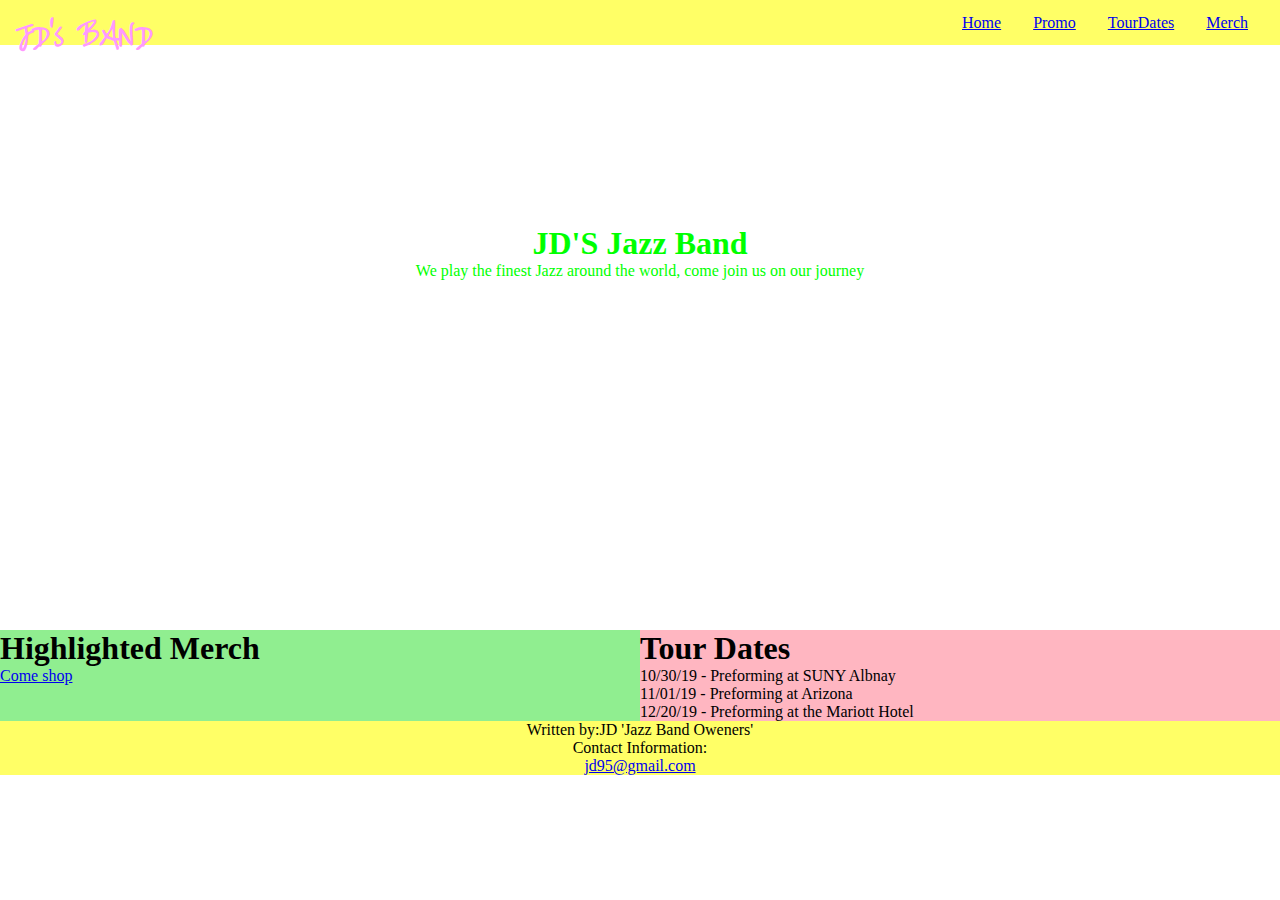
==== index.html @ 658391ec "add juliet files" ====
<!--This is our homepage for our band site-->
<!DOCTYPE html>
<html lang="en">
<head>
    <meta charset="UTF-8">
    <meta name="viewport" content="width=device-width, initial-scale=1.0">
    <meta http-equiv="X-UA-Compatible" content="ie=edge">
    <title>JD'S BAND</title>
    <link rel="stylesheet" href="CSS/style.css">
    <!-- <link rel="stylesheet" href="CSS/homepage_style.css"> -->
 </head>   
    <body>
        <header> 
           <!--Created class for navbar to style the navigation bar-->

          <!--Footer is not a link, does not belong in the navbar
         
          Look at styling for navbar layout *spacing* Dont space out your nav links, keep them as one word--> 
         <nav id="navbar">
            <h1 class="logo">JD's BAND</h1>
            <ul>
                <li><a href="#">Home</a></li>
                <li><a href="promo.html">Promo</a></li>
                <li><a href="#">TourDates</a></li>
                <li><a href="#">Merch</a></li>
               </ul>    
               </nav>   
        </header>

         <!--Created the promotion section for the band-->
        <section class="promo_area">
         <h1>JD'S Jazz Band </h1>
         <p>We play the finest Jazz around the world, come join us on our journey</p>
       </section> 
     


   <section class="merchandtour">

      <div class="merchy">
            <h1>Highlighted Merch</h1>
            <div class="merchy_img">
             <!--  <a href="jens-thekkeveettil-dbWvUqBo0U8-unsplash(1).jpg"></a>--> 
            </div>
      
                 <a href ="Highlighted Merch Section.html" class="merch_btn">Come shop</a>

      </div>
       
      <div class="toury">
         <h1>Tour Dates</h1>
            <ul class= "tour_list_items">
                    <li>10/30/19 - Preforming at SUNY Albnay</li>
                    <li>11/01/19 - Preforming at Arizona</li>
                    <li>12/20/19 - Preforming at the Mariott Hotel</li>
                </ul>

      </div>
      
      
      </section>
      <!--Footer Section, we created an email div for stlying center-->
         <footer>
            <p>
                Written by:JD
               'Jazz Band Oweners'
            </p> 
            <div class="email">
               <p>Contact Information: </p>   
               <a href="mailto:jd95@gmail.com">jd95@gmail.com</a>
            </div>
                 
         </footer>       
         
</body>
</html>
---- CSS/style.css ----
/*Import statmtent from google fonts website, where we grabbed the font stlye Liu Jian Mao Cao*/
@import url('https://fonts.googleapis.com/css?family=Liu+Jian+Mao+Cao&display=swap');

* {
    box-sizing: border-box;
    margin: 0;
    padding: 0;

}

.logo{
    font-family: 'Liu Jian Mao Cao', cursive;
    color: #FF99FF; 
}


/*  */
#navbar {
    /* Causes horizonatal alignment of nav links*/
    display: flex;
    position: sticky;
    top: 0;
    background-color: #FFFF66;
    height: 45px;
    justify-content: space-between;
    padding: 1rem;
    z-index: 1;
    
    
}

#navbar ul { 
    /*Gets arid of bullets */
    list-style: none;
    /*Causes horiznal alignment of nav links*/
    display: flex;
    /*Aligns nav links in the center */
    align-items: center;
    
}
/*We are creating space between the links by using padding and maargin. a means links */
#navbar ul li a {
    padding: 0.75rem;
    margin: 0  0.25rem;
}

.promo_area {
 background: url('photo-1562593623-9731b885cd0d.jpg') no-repeat center center/cover;
 height: 65vh;
 color: #00FF00;
    }

.promo_area h1 {
text-align: center;
/*Adding padding aboce header in promo area to bring header down */
padding-top: 180px;
}

/* fix here not proper*/
p {
text-align: center;

}




/********Merchy and Toury(combined section*******/
.merchandtour{
background-color: lightpink;
/* Seperates the two divs(merchy and toury) under the section horizaontaly*/
display: flex;
}



/******Merchy********/
.merchandtour .merchy{
 /*flex grow, to allow merchy and toury to align next to each other*/   

 background-color: lightgreen;
    flex:1;
}

.merchandtour .merchy_img {
    background: url('jens-thekkeveettil-dbWvUqBo0U8-unsplash(1).jpg') no-repeat center center/cover;
}




/*******Toury********/
.merchandtour .toury {
    flex: 1;
}



.tour_list_items {
    list-style: none;
}


footer{
    background-color: #FFFF66; 
}

/*Centerd all content inside email div*/
footer .email  {
text-align: center;
}






/*Container for the merch area and the tour area */
/*
.merch_tour_container {
    display: flex;
}
*/



/*
html {
    font-size: 100%;
}
header img {

    height: 80px;
    margin-left: 40px;
}
body {    
    margin: 0;
    padding: 20px;
    font-family: Arial, Helvetica, sans-serif;
    font-size: rem-calc(16);
    color: pink;
}

.wrapper {
    margin: auto;
    max-width: rem-calc(1200);
}

Header, Promo Area, Tour-Dates Listing, Highlighted Merch Section,footer {    
    display: block;
    margin: 0;
    padding: rem-calc(20);
    border: 1px solid crimson;
    color: darkkhaki;
}

Home Page {
    background: lightblue;
    }

.header {
    background: #a300c7;
}

.Prom-Area {
    background-image: url('photo-1562593623-9731b885cd0d.jpg');
    }

.promo_content h1 {
    text-align: center;
   }
   
 
   .promo_content p {
    padding-top: 50px;
    padding-left: 50px;
    padding-right: 50px;
    color: #00c753;
      }
   
.flex-container {
    @media screen and (min-width: 640x){
        display: flex;
    }    
}

.Tour-Date Listing {
    flex: 1;
    background:#c70039;
}

.Highlighted-Merch Section {
    flex: 0 1 300px;
    border: 1px #c846ff;
    background: teal;
}

.footer {
    border: 1px #f00;
    background:  wheat;
}

*/
---- CSS/homepage_style.css ----
html {
  box-sizing: border-box;
}

*, *:before, *:after {
  box-sizing: inherit;
}
  
ul {
  list-style: none;
}
  
a { 
  text-decoration: none;
  color: #333;
}
  
body {
  margin: 0;
  background-image: url(https://wallpaperstream.com/wallpapers/full/new-york-city/New-York-City-Background.jpg);
    background-position: center;
    background-size: cover;
    background-repeat: no-repeat;
}

header {
  font-family: 'Franklin Gothic Medium', 'Arial Narrow', Arial, sans-serif;
  color: white;
  background-color: purple;
  height: 40px;
  margin-top: -21px;
  padding: 5px;
}

.navbar {
  overflow: hidden;
  background-color: purple;
  width: 100%
}
  
.navbar a {
    float: right;
    font-size: 1.2em;
    color: white;
    text-align: center;
    padding: 14px 16px;
}

.navbar a:hover {
    background-color: gray;
}

.grid-container {
  display: grid;
  grid-template-columns: 1fr 1fr;
  grid-template-rows: 80px 80px 80px 80px;
  gap: .5px;
  margin: 5px;
  color: white;
  font-family: cursive;
  font-size: 1em;
  font-weight: 600;
  text-shadow:
  -1px -1px 0 #000,
  1px -1px 0 #000,
  -1px 1px 0 #000,
  1px 1px 0 #000;
}

.grid-container div {
  padding: 3px;
  /* background: gold; */
  padding: 20px;
  border: 1px solid purple;
}

.band-intro {
  color: white;
  font-family: cursive;
  font-size: 1em;
  font-weight: 600;
  text-shadow:
  -1px -1px 0 #000,
  1px -1px 0 #000,
  -1px 1px 0 #000,
  1px 1px 0 #000;
}

h3 {
  color: gold;
}

.Image-wrapper {
  display: flex;
  width: 500px;
  height: 400px;
  /* border: 2px solid gold; */
}

footer {
  font-family: 'Franklin Gothic Medium', 'Arial Narrow', Arial, sans-serif;
  color: white;
  font-size: .75em;
  text-align: center;
  text-shadow:
  -1px -1px 0 #000,
  1px -1px 0 #000,
  -1px 1px 0 #000,
  1px 1px 0 #000;
  margin: 0;
  padding: 20px;
}
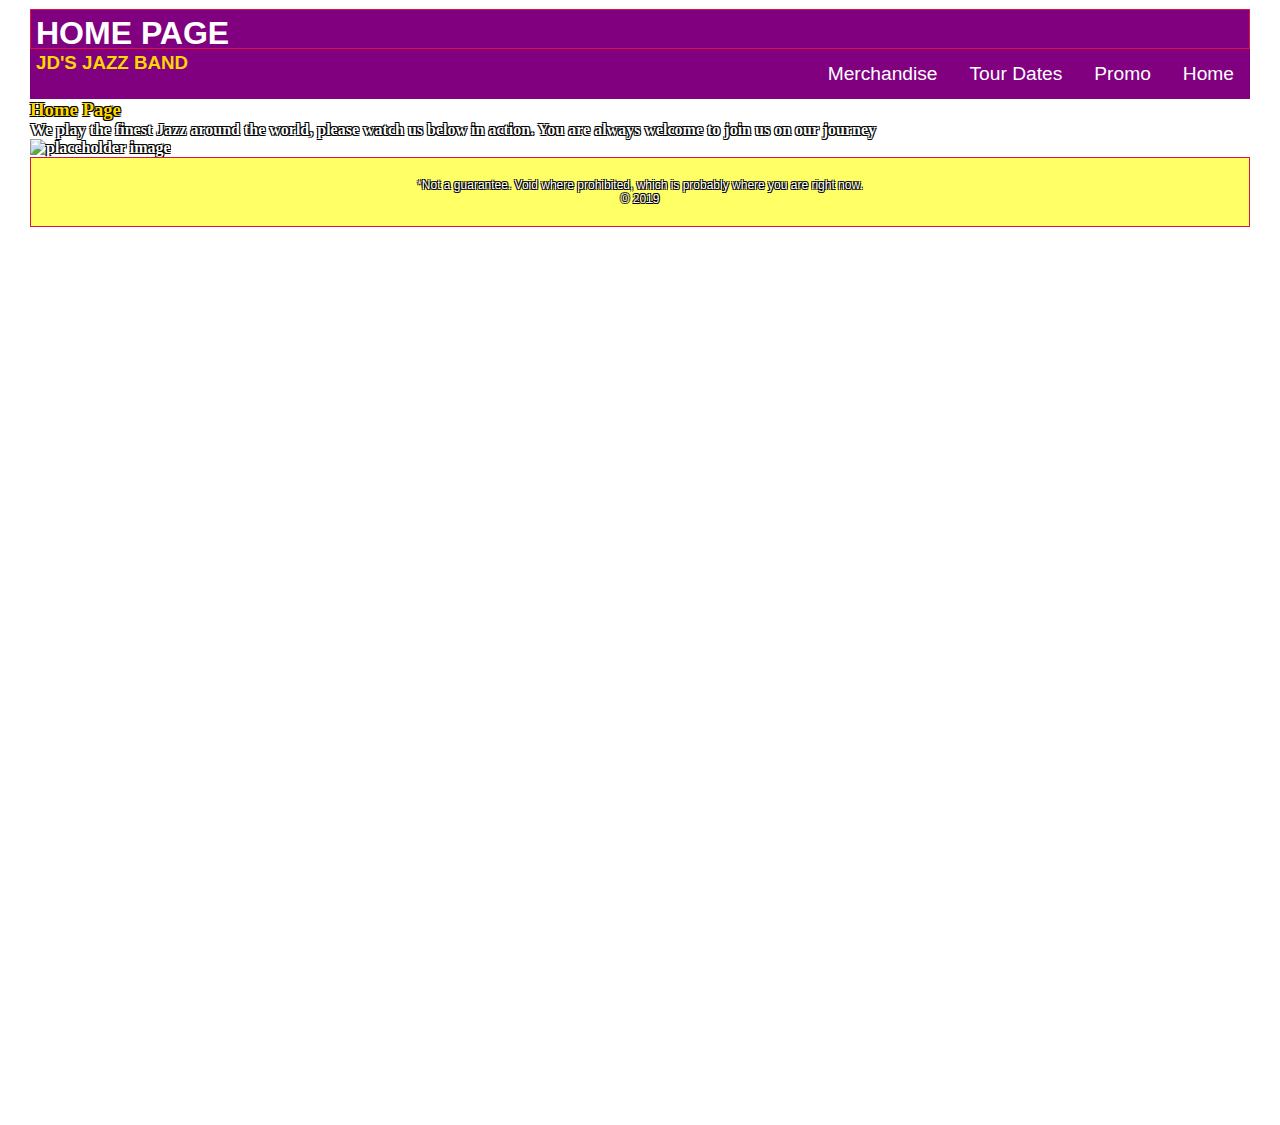
==== commit a667d9af: "my first" ====
--- a/index.html
+++ b/index.html
@@ -5,72 +5,64 @@
     <meta charset="UTF-8">
     <meta name="viewport" content="width=device-width, initial-scale=1.0">
     <meta http-equiv="X-UA-Compatible" content="ie=edge">
-    <title>JD'S BAND</title>
+    <title>JD'S JAZZ BAND</title>
     <link rel="stylesheet" href="CSS/style.css">
-    <!-- <link rel="stylesheet" href="CSS/homepage_style.css"> -->
+   <link rel="stylesheet" href="CSS/homepage_style.css">
  </head>   
     <body>
-        <header> 
+         <header>
+               
+               
+                       <h1>HOME PAGE</h1>
+                       <h3>JD'S JAZZ BAND</h3>
+                     </header>
+                   
+                     <nav class="navbar">
+                       <ul>
+                       <li><a href="#">Home</a></li>
+                       <li><a href="promo.html">Promo</a></li>
+                       <li><a href="tour_dates.html">Tour Dates</a></li>
+                       <li><a href="Highlighted Merch Section.html">Merchandise</a></li>
+                       </div>
+                       </ul> 
+                     </nav>
+                     <main>
+                       <div class="band-intro"><h3>Home Page</h3>
+                         <p>We play the finest Jazz around the world, please watch us below in action. You are always welcome to join us on our journey</p>
+                         <img src="photo-1562593623-9731b885cd0d.jpg" alt="placeholder image" >            
+                         <!--<img src="https://picsum.photos/200" alt="placeholder image">-->
+                    
+                          </div>
+                      </main>
+                               
+               <footer>
+                       *Not a guarantee. Void where prohibited, which is probably where you are right now.
+                       <p>&copy; 2019</p>
+                     </footer>
+                   </body>
+                   </html>
+
+
+
+
+
+
+
+
+
+
+
+<!--            <header id="navbar">
+           <h1 class="logo">JD'S JAZZ BAND</h1> 
+         </head>
+                       
            <!--Created class for navbar to style the navigation bar-->
 
           <!--Footer is not a link, does not belong in the navbar
          
           Look at styling for navbar layout *spacing* Dont space out your nav links, keep them as one word--> 
-         <nav id="navbar">
-            <h1 class="logo">JD's BAND</h1>
-            <ul>
-                <li><a href="#">Home</a></li>
-                <li><a href="promo.html">Promo</a></li>
-                <li><a href="#">TourDates</a></li>
-                <li><a href="#">Merch</a></li>
-               </ul>    
-               </nav>   
-        </header>
-
-         <!--Created the promotion section for the band-->
-        <section class="promo_area">
-         <h1>JD'S Jazz Band </h1>
-         <p>We play the finest Jazz around the world, come join us on our journey</p>
-       </section> 
-     
+           <!-- Created the Home Page for Jazz band-->    
+           
 
 
-   <section class="merchandtour">
-
-      <div class="merchy">
-            <h1>Highlighted Merch</h1>
-            <div class="merchy_img">
-             <!--  <a href="jens-thekkeveettil-dbWvUqBo0U8-unsplash(1).jpg"></a>--> 
-            </div>
-      
-                 <a href ="Highlighted Merch Section.html" class="merch_btn">Come shop</a>
-
-      </div>
-       
-      <div class="toury">
-         <h1>Tour Dates</h1>
-            <ul class= "tour_list_items">
-                    <li>10/30/19 - Preforming at SUNY Albnay</li>
-                    <li>11/01/19 - Preforming at Arizona</li>
-                    <li>12/20/19 - Preforming at the Mariott Hotel</li>
-                </ul>
-
-      </div>
-      
-      
-      </section>
-      <!--Footer Section, we created an email div for stlying center-->
-         <footer>
-            <p>
-                Written by:JD
-               'Jazz Band Oweners'
-            </p> 
-            <div class="email">
-               <p>Contact Information: </p>   
-               <a href="mailto:jd95@gmail.com">jd95@gmail.com</a>
-            </div>
-                 
-         </footer>       
-         
-</body>
-</html>
+       --- a/CSS/style.css
+++ b/CSS/style.css
@@ -39,7 +39,7 @@
     
 }
 /*We are creating space between the links by using padding and maargin. a means links */
-#navbar ul li a {
+/*#navbar ul li a {
     padding: 0.75rem;
     margin: 0  0.25rem;
 }
@@ -53,32 +53,61 @@
 .promo_area h1 {
 text-align: center;
 /*Adding padding aboce header in promo area to bring header down */
-padding-top: 180px;
-}
-
+/*padding-top: 180px;
+}*/
+/*styling a highlighted merch section*/
+/*{
+    margin: 0;
+    padding: 0;
+    background-color: #ffffcc;
+} 
+/*.to create a rounded image*/
+/* to style the image
+*/
+body {
+    height: 125vh;
+    background-image: url('photo-1562593623-9731b885cd0d.jpg');
+   /* background-image: url('francesco-ungaro-8LOp69ILKF8-unsplash.jpg');*/
+    background-size: cover;
+    font-family: sans-serif;
+    margin-top: 80px;
+    padding: 30px;
+}
+
+
+
+
+
+
+
+
+
+/*
+img{
+    border-radius: 8px;
+    margin-left: auto;
+    margin-right:auto;
+    display:block;
 /* fix here not proper*/
-p {
+/*p {
 text-align: center;
 
 }
 
-
-
-
 /********Merchy and Toury(combined section*******/
-.merchandtour{
+/*.merchandtour{
 background-color: lightpink;
-/* Seperates the two divs(merchy and toury) under the section horizaontaly*/
+/* Seperates the two divs(merchy and toury) under the section horizaontal
 display: flex;
-}
+}*/
 
 
 
 /******Merchy********/
-.merchandtour .merchy{
+/*.merchandtour .merchy{
  /*flex grow, to allow merchy and toury to align next to each other*/   
 
- background-color: lightgreen;
+ /*background-color: lightgreen;
     flex:1;
 }
 
@@ -90,10 +119,10 @@
 
 
 /*******Toury********/
-.merchandtour .toury {
+/*.merchandtour .toury {
     flex: 1;
 }
-
+*/
 
 
 .tour_list_items {
@@ -145,7 +174,7 @@
     margin: auto;
     max-width: rem-calc(1200);
 }
-
+*/
 Header, Promo Area, Tour-Dates Listing, Highlighted Merch Section,footer {    
     display: block;
     margin: 0;
--- a/CSS/homepage_style.css
+++ b/CSS/homepage_style.css
@@ -17,7 +17,8 @@
   
 body {
   margin: 0;
-  background-image: url(https://wallpaperstream.com/wallpapers/full/new-york-city/New-York-City-Background.jpg);
+  background-image:
+  url('full/new-york-city/New-York-City-Background.jpg');
     background-position: center;
     background-size: cover;
     background-repeat: no-repeat;
@@ -69,8 +70,8 @@
 
 .grid-container div {
   padding: 3px;
-  /* background: gold; */
-  padding: 20px;
+ background: gold; 
+ padding: 20px;
   border: 1px solid purple;
 }
 
@@ -94,7 +95,7 @@
   display: flex;
   width: 500px;
   height: 400px;
-  /* border: 2px solid gold; */
+ border: 2px solid gold;
 }
 
 footer {
@@ -109,4 +110,4 @@
   1px 1px 0 #000;
   margin: 0;
   padding: 20px;
-}+} 
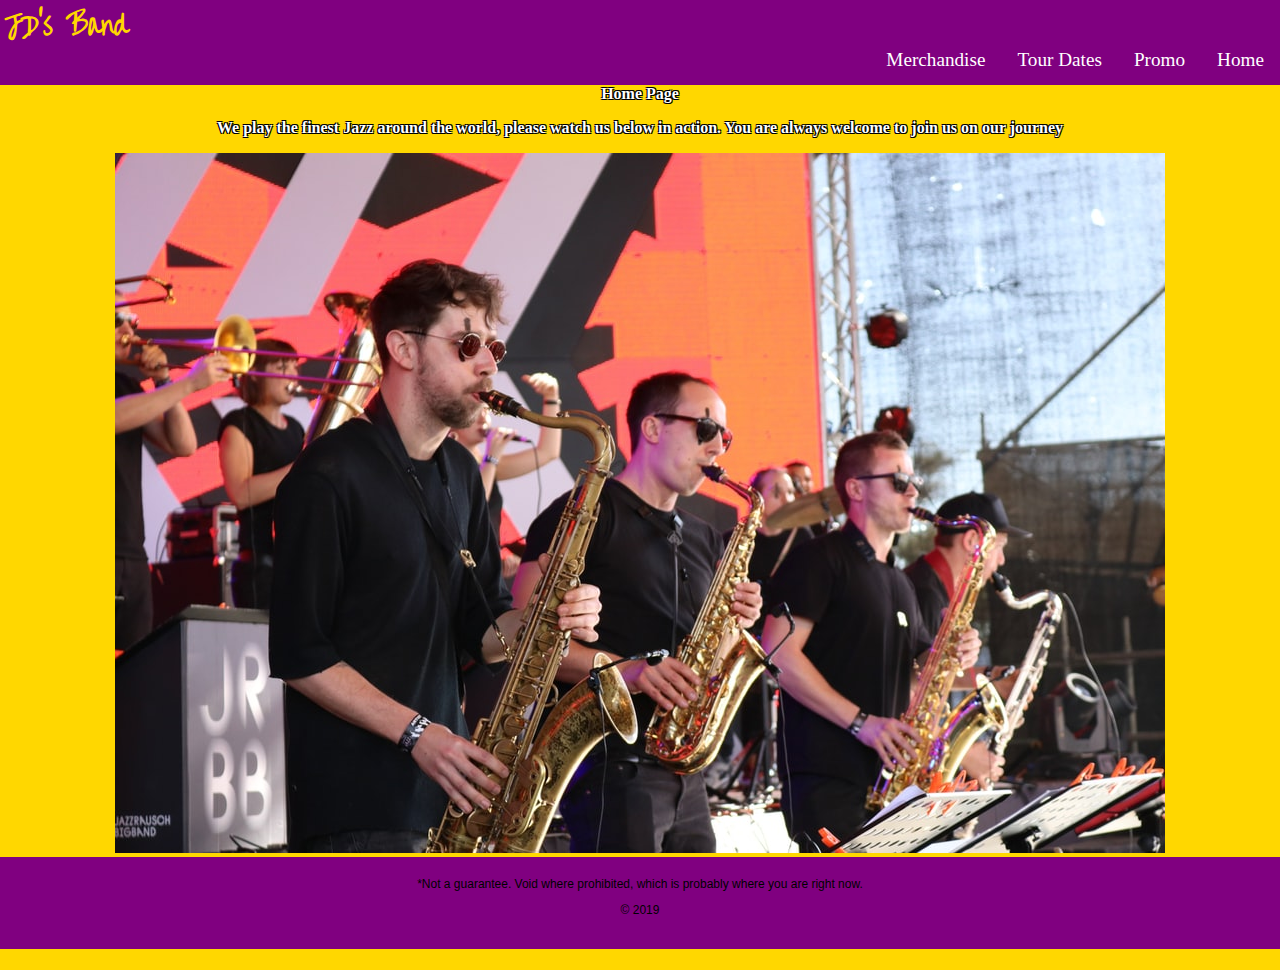
==== commit f999e6e0: "added the merchadise section and home page" ====
--- a/index.html
+++ b/index.html
@@ -1,46 +1,42 @@
-<!--This is our homepage for our band site-->
 <!DOCTYPE html>
 <html lang="en">
 <head>
-    <meta charset="UTF-8">
+<meta charset="UTF-8">
     <meta name="viewport" content="width=device-width, initial-scale=1.0">
     <meta http-equiv="X-UA-Compatible" content="ie=edge">
     <title>JD'S JAZZ BAND</title>
-    <link rel="stylesheet" href="CSS/style.css">
-   <link rel="stylesheet" href="CSS/homepage_style.css">
+        <link rel="stylesheet"  href="CSS/homepage_style.css">
  </head>   
-    <body>
-         <header>
-               
-               
-                       <h1>HOME PAGE</h1>
-                       <h3>JD'S JAZZ BAND</h3>
-                     </header>
-                   
-                     <nav class="navbar">
-                       <ul>
-                       <li><a href="#">Home</a></li>
-                       <li><a href="promo.html">Promo</a></li>
-                       <li><a href="tour_dates.html">Tour Dates</a></li>
-                       <li><a href="Highlighted Merch Section.html">Merchandise</a></li>
-                       </div>
-                       </ul> 
-                     </nav>
-                     <main>
-                       <div class="band-intro"><h3>Home Page</h3>
-                         <p>We play the finest Jazz around the world, please watch us below in action. You are always welcome to join us on our journey</p>
-                         <img src="photo-1562593623-9731b885cd0d.jpg" alt="placeholder image" >            
-                         <!--<img src="https://picsum.photos/200" alt="placeholder image">-->
+  <body>
+       <header>
                     
-                          </div>
-                      </main>
+  <h1 class="logo">JD's Band</h1>
+  
+ </header>
+    <nav class="navbar">
+   <ul>
+   <li><a href="#">Home</a></li> 
+  <li><a href="promo.html">Promo</a></li>
+  <li><a href="tour_dates.html">Tour Dates</a></li>
+  <li><a href="Highlighted Merch Section.html">Merchandise</a>
+  </li>
+   </div>
+     </ul> 
+      </nav>
+          <main>
+         <div
+  class="band-intro"><h3-->Home Page</h3-->
+        <p>We play the finest Jazz around the world, please watch us below in action. You are always welcome to join us on our journey</p>  
+   <img src= "img/photo-1562593623-9731b885cd0d.jpg" alt="placeholder image" >            
+  </div>
+   </main>
                                
-               <footer>
-                       *Not a guarantee. Void where prohibited, which is probably where you are right now.
-                       <p>&copy; 2019</p>
-                     </footer>
-                   </body>
-                   </html>
+  <footer>
+   *Not a guarantee. Void where prohibited, which is probably where you are right now.
+   <p>&copy; 2019</p>
+   </footer>
+   </body>
+   </html>
 
 
 
@@ -52,17 +48,7 @@
 
 
 
-<!--            <header id="navbar">
-           <h1 class="logo">JD'S JAZZ BAND</h1> 
-         </head>
-                       
-           <!--Created class for navbar to style the navigation bar-->
 
-          <!--Footer is not a link, does not belong in the navbar
-         
-          Look at styling for navbar layout *spacing* Dont space out your nav links, keep them as one word--> 
-           <!-- Created the Home Page for Jazz band-->    
-           
 
 
        --- a/CSS/homepage_style.css
+++ b/CSS/homepage_style.css
@@ -1,3 +1,5 @@
+@import url('https://fonts.googleapis.com/css?family=Liu+Jian+Mao+Cao&display=swap');
+
 html {
   box-sizing: border-box;
 }
@@ -17,11 +19,12 @@
   
 body {
   margin: 0;
-  background-image:
-  url('full/new-york-city/New-York-City-Background.jpg');
-    background-position: center;
-    background-size: cover;
-    background-repeat: no-repeat;
+  background-color: gold;
+}
+
+.logo{
+  font-family: 'Liu Jian Mao Cao', cursive;
+  color: gold;
 }
 
 header {
@@ -53,7 +56,7 @@
 
 .grid-container {
   display: grid;
-  grid-template-columns: 1fr 1fr;
+  grid-template-columns: 1fr 1fr 1fr 1fr;
   grid-template-rows: 80px 80px 80px 80px;
   gap: .5px;
   margin: 5px;
@@ -69,10 +72,21 @@
 }
 
 .grid-container div {
-  padding: 3px;
- background: gold; 
- padding: 20px;
+  display: flex;
+  flex-flow: wrap;
+  padding: 30px;
   border: 1px solid purple;
+}
+
+.grid3 {
+  grid-column-start: 3;
+  grid-column-end: 5;
+  grid-row-start: 1;
+  grid-row-end: -1;
+  background-image: url(https://wallpaperstream.com/wallpapers/full/new-york-city/New-York-City-Background.jpg);
+  background-position: center;
+  background-size: cover;
+  background-repeat: no-repeat;
 }
 
 .band-intro {
@@ -85,29 +99,58 @@
   1px -1px 0 #000,
   -1px 1px 0 #000,
   1px 1px 0 #000;
+  text-align: center;
+}
+
+main ul {
+  text-align: left;
 }
 
 h3 {
-  color: gold;
+  color: #00FF00;
+}
+
+h4 {
+  color: purple;
+  text-shadow: none;
+}
+
+#meet_the_band {
+  font-family: 'Liu Jian Mao Cao', cursive;
+  font-size: 2em;
+  color: purple;
+  text-align: left;
+  text-shadow:
+  -1px -1px 0 white,
+  1px -1px 0 white,
+  -1px 1px 0 white,
+  1px 1px 0 white;
 }
 
 .Image-wrapper {
   display: flex;
   width: 500px;
   height: 400px;
- border: 2px solid gold;
 }
 
 footer {
   font-family: 'Franklin Gothic Medium', 'Arial Narrow', Arial, sans-serif;
-  color: white;
+  color: black;
   font-size: .75em;
   text-align: center;
+  margin: 0;
+  padding: 20px;
+  background-color: purple;
+}
+
+footer a {
+  color: white;
+  font-family: cursive;
+  font-size: .75em;
+  font-weight: 600;
   text-shadow:
   -1px -1px 0 #000,
   1px -1px 0 #000,
   -1px 1px 0 #000,
   1px 1px 0 #000;
-  margin: 0;
-  padding: 20px;
-} 
+}
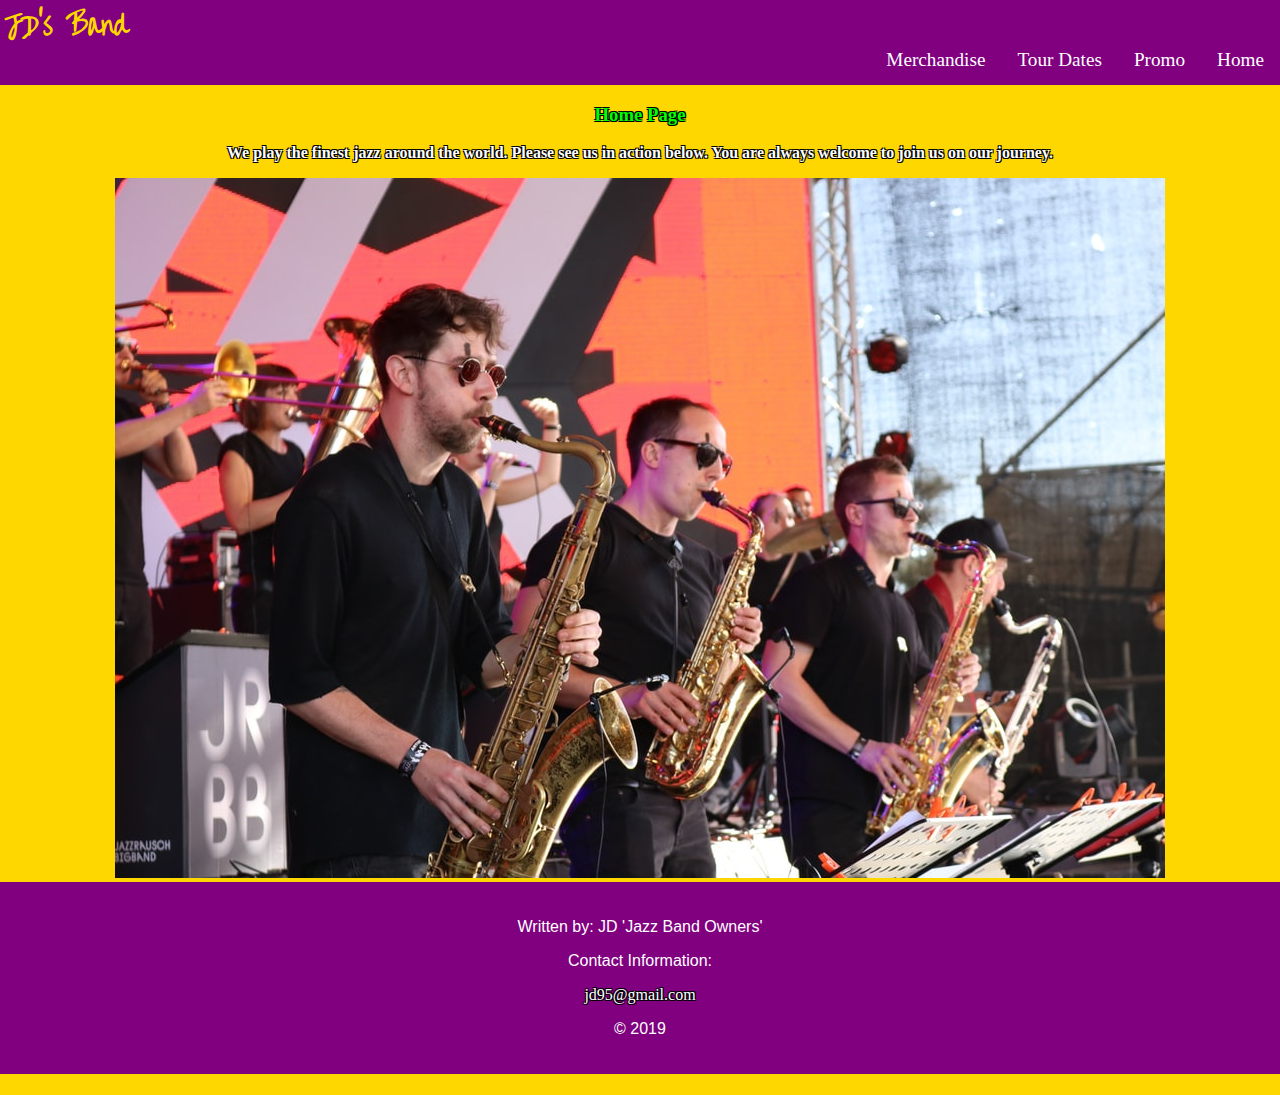
==== commit 280db0c3: "deleted unused stylesheets, synchronized content, moved saxophone image to img folder" ====
--- a/index.html
+++ b/index.html
@@ -5,7 +5,7 @@
     <meta name="viewport" content="width=device-width, initial-scale=1.0">
     <meta http-equiv="X-UA-Compatible" content="ie=edge">
     <title>JD'S JAZZ BAND</title>
-        <link rel="stylesheet"  href="CSS/homepage_style.css">
+    <link rel="stylesheet"  href="CSS/homepage_style.css">
  </head>   
   <body>
        <header>
@@ -15,7 +15,7 @@
  </header>
     <nav class="navbar">
    <ul>
-   <li><a href="#">Home</a></li> 
+   <li><a href="index.html">Home</a></li> 
   <li><a href="promo.html">Promo</a></li>
   <li><a href="tour_dates.html">Tour Dates</a></li>
   <li><a href="Highlighted Merch Section.html">Merchandise</a>
@@ -25,15 +25,18 @@
       </nav>
           <main>
          <div
-  class="band-intro"><h3-->Home Page</h3-->
-        <p>We play the finest Jazz around the world, please watch us below in action. You are always welcome to join us on our journey</p>  
-   <img src= "img/photo-1562593623-9731b885cd0d.jpg" alt="placeholder image" >            
+  class="band-intro"><h3>Home Page</h3>
+        <p>We play the finest jazz around the world. Please see us in action below. You are always welcome to join us on our journey.</p>  
+   <img src= "img/photo-1562593623-9731b885cd0d.jpg" alt="placeholder image" >
+                
   </div>
    </main>
                                
   <footer>
-   *Not a guarantee. Void where prohibited, which is probably where you are right now.
-   <p>&copy; 2019</p>
+    <p>Written by: JD 'Jazz Band Owners'</p> 
+    <p>Contact Information: </p>   
+      <a href="mailto:jd95@gmail.com">jd95@gmail.com</a>
+    <p>&copy; 2019</p>
    </footer>
    </body>
    </html>
--- a/CSS/homepage_style.css
+++ b/CSS/homepage_style.css
@@ -135,8 +135,8 @@
 
 footer {
   font-family: 'Franklin Gothic Medium', 'Arial Narrow', Arial, sans-serif;
-  color: black;
-  font-size: .75em;
+  color: white;
+  font-size: 1em;
   text-align: center;
   margin: 0;
   padding: 20px;
@@ -146,8 +146,8 @@
 footer a {
   color: white;
   font-family: cursive;
-  font-size: .75em;
-  font-weight: 600;
+  font-size: 1em;
+  font-weight: 400;
   text-shadow:
   -1px -1px 0 #000,
   1px -1px 0 #000,
